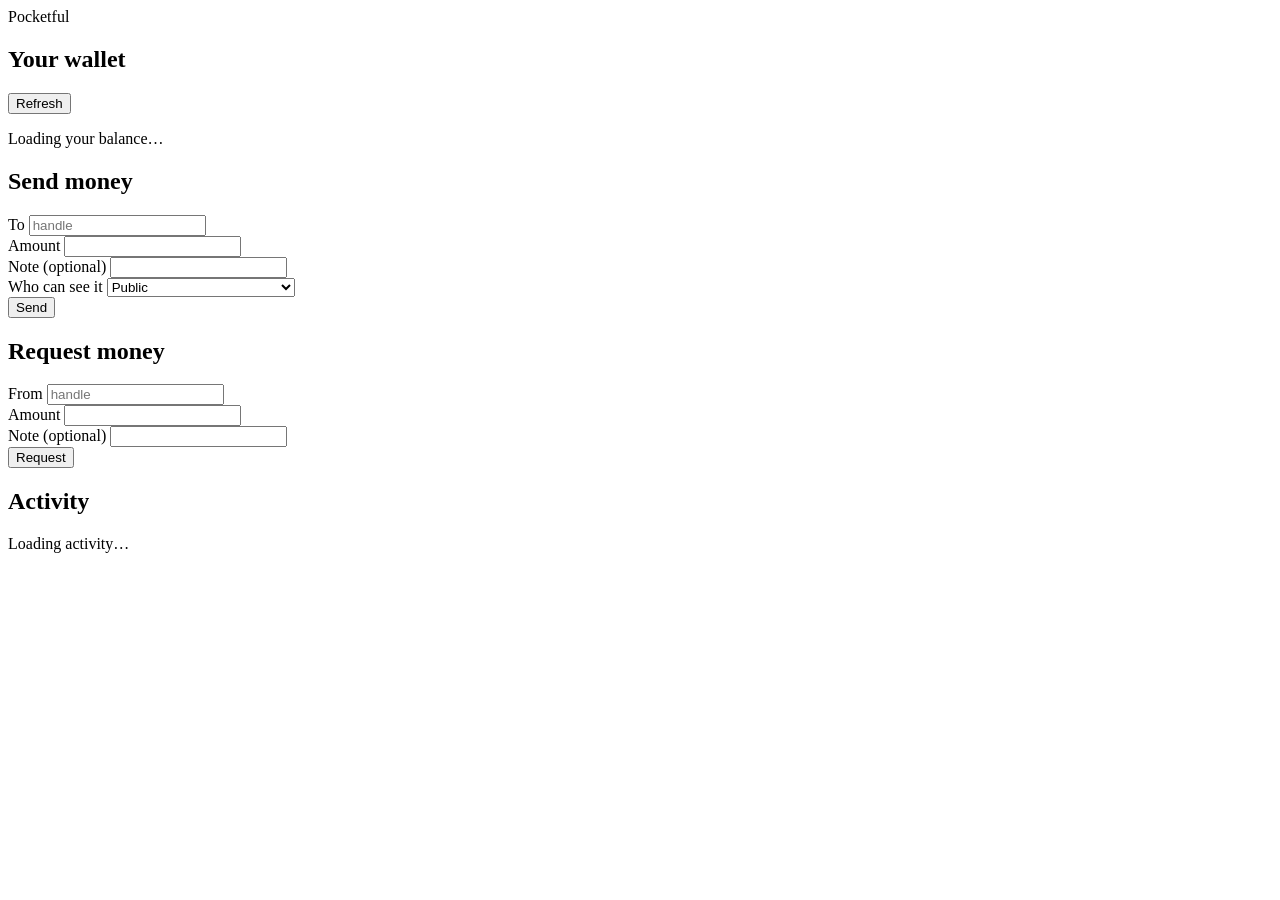
==== ui-core/index.html @ 73beaa0d "W-6: stage-2 screens (structure and behaviour), replaceable theme, dev stub with fault injection, br" ====
<!doctype html>
<html lang="en">
<head>
<meta charset="utf-8">
<meta name="viewport" content="width=device-width, initial-scale=1">
<title>Wallet · Pocketful</title>
<link rel="stylesheet" href="/ui/theme.css">
<script src="/ui/pocketful-core.js" defer></script>
<script src="/ui/app.js" defer></script>
</head>
<body data-page="index">
<header id="shell" class="topbar"><div class="shell"><span class="brand">Pocketful</span></div></header>
<main class="page">
  <section class="card wallet" aria-labelledby="wallet-title">
    <div class="card-head">
      <h1 id="wallet-title">Your wallet</h1>
      <button type="button" class="button button-quiet" data-testid="wallet-refresh">Refresh</button>
    </div>
    <div id="wallet" class="wallet-body"><p class="loading">Loading your balance…</p></div>
    <div id="refresh-status" class="messages" aria-live="polite"></div>
  </section>
  <div class="columns">
  <form class="card form" id="pay-form" novalidate>
    <h2>Send money</h2>
    <div class="field">
      <label for="pay-handle">To</label>
      <input id="pay-handle" data-testid="pay-handle" autocomplete="off" autocapitalize="none" spellcheck="false" placeholder="handle">
    </div>
    <div class="field">
      <label for="pay-amount" data-currency-label>Amount</label>
      <input id="pay-amount" data-testid="pay-amount" data-amount-input inputmode="decimal" autocomplete="off">
    </div>
    <div class="field">
      <label for="pay-note">Note <span class="optional">(optional)</span></label>
      <input id="pay-note" data-testid="pay-note" maxlength="200" autocomplete="off">
    </div>
    <div class="field">
      <label for="pay-visibility">Who can see it</label>
      <select id="pay-visibility" data-testid="pay-visibility">
        <option value="public">Public</option>
        <option value="private">Private (only the two of you)</option>
      </select>
    </div>
    <button type="submit" class="button button-primary" data-testid="pay-submit">Send</button>
    <div id="pay-messages" class="messages" aria-live="polite"></div>
  </form>
  <form class="card form" id="request-form" novalidate>
    <h2>Request money</h2>
    <div class="field">
      <label for="request-handle">From</label>
      <input id="request-handle" data-testid="request-handle" autocomplete="off" autocapitalize="none" spellcheck="false" placeholder="handle">
    </div>
    <div class="field">
      <label for="request-amount" data-currency-label>Amount</label>
      <input id="request-amount" data-testid="request-amount" data-amount-input inputmode="decimal" autocomplete="off">
    </div>
    <div class="field">
      <label for="request-note">Note <span class="optional">(optional)</span></label>
      <input id="request-note" data-testid="request-note" maxlength="200" autocomplete="off">
    </div>
    <button type="submit" class="button button-primary" data-testid="request-submit">Request</button>
    <div id="request-messages" class="messages" aria-live="polite"></div>
  </form>
  </div>
  <section class="card" aria-labelledby="activity-title">
    <h2 id="activity-title">Activity</h2>
    <div id="activity"><p class="loading">Loading activity…</p></div>
  </section>
</main>
</body>
</html>
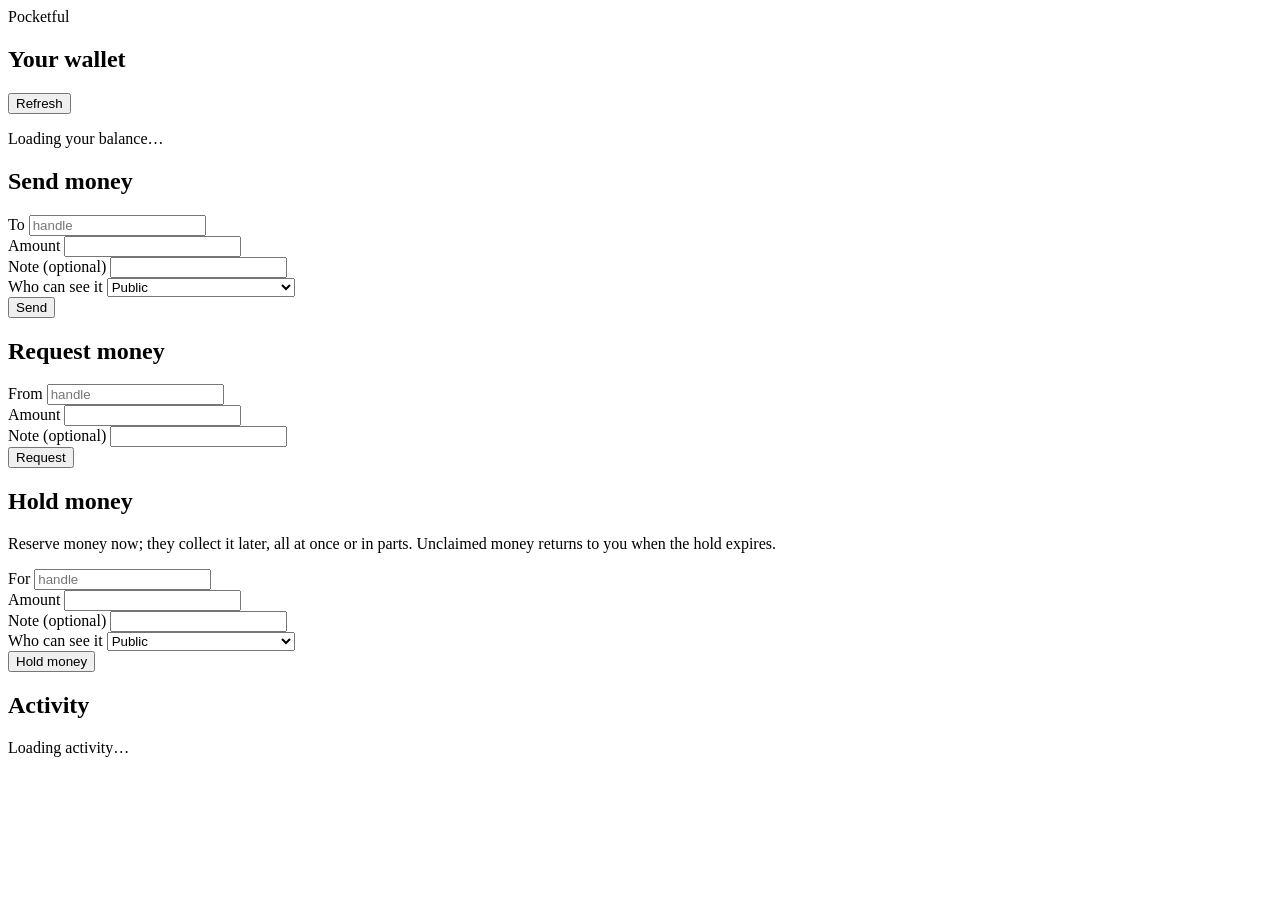
==== commit f0744866: "W-6: authorize form on / as well as /authorizations (D-11), drill checks for it Co-Authored-By: Clau" ====
--- a/ui-core/index.html
+++ b/ui-core/index.html
@@ -62,6 +62,33 @@
     <div id="request-messages" class="messages" aria-live="polite"></div>
   </form>
   </div>
+  <div class="columns">
+  <form class="card form" id="authorize-form" novalidate>
+    <h2>Hold money</h2>
+    <p class="hint">Reserve money now; they collect it later, all at once or in parts. Unclaimed money returns to you when the hold expires.</p>
+    <div class="field">
+      <label for="authorize-handle">For</label>
+      <input id="authorize-handle" data-testid="authorize-handle" autocomplete="off" autocapitalize="none" spellcheck="false" placeholder="handle">
+    </div>
+    <div class="field">
+      <label for="authorize-amount" data-currency-label>Amount</label>
+      <input id="authorize-amount" data-testid="authorize-amount" data-amount-input inputmode="decimal" autocomplete="off">
+    </div>
+    <div class="field">
+      <label for="authorize-note">Note <span class="optional">(optional)</span></label>
+      <input id="authorize-note" data-testid="authorize-note" maxlength="200" autocomplete="off">
+    </div>
+    <div class="field">
+      <label for="authorize-visibility">Who can see it</label>
+      <select id="authorize-visibility" data-testid="authorize-visibility">
+        <option value="public">Public</option>
+        <option value="private">Private (only the two of you)</option>
+      </select>
+    </div>
+    <button type="submit" class="button button-primary" data-testid="authorize-submit">Hold money</button>
+    <div id="authorize-messages" class="messages" aria-live="polite"></div>
+  </form>
+  </div>
   <section class="card" aria-labelledby="activity-title">
     <h2 id="activity-title">Activity</h2>
     <div id="activity"><p class="loading">Loading activity…</p></div>
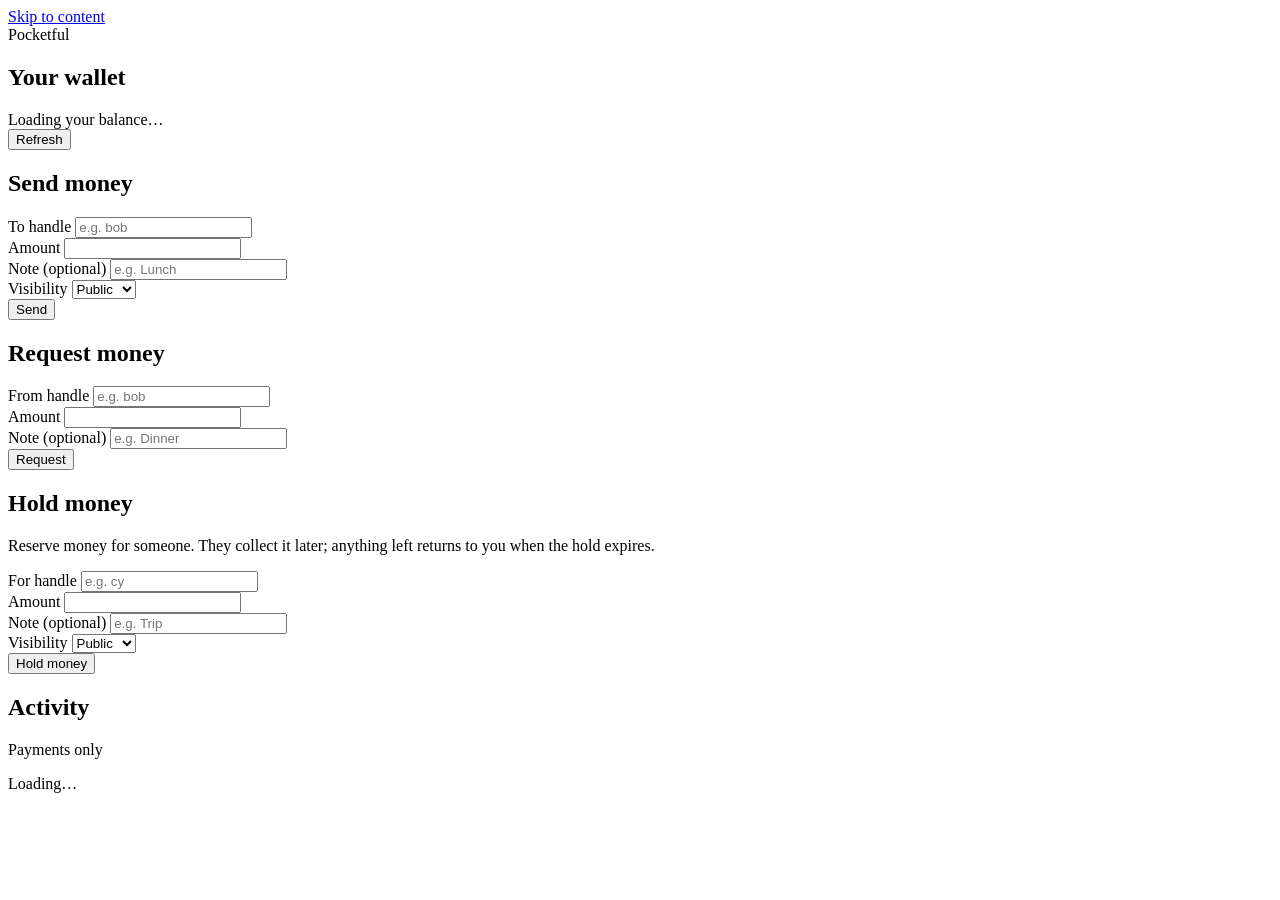
==== commit cb17fe0e: "W-7: screens built to Checker's design pick and integrated into stage-2/ui Parts 1 and 2. stage-2/ui" ====
--- a/ui-core/index.html
+++ b/ui-core/index.html
@@ -3,95 +3,92 @@
 <head>
 <meta charset="utf-8">
 <meta name="viewport" content="width=device-width, initial-scale=1">
+<meta name="theme-color" content="#136C63">
 <title>Wallet · Pocketful</title>
 <link rel="stylesheet" href="/ui/theme.css">
 <script src="/ui/pocketful-core.js" defer></script>
 <script src="/ui/app.js" defer></script>
 </head>
 <body data-page="index">
+<a class="skip" href="#main">Skip to content</a>
 <header id="shell" class="topbar"><div class="shell"><span class="brand">Pocketful</span></div></header>
-<main class="page">
-  <section class="card wallet" aria-labelledby="wallet-title">
-    <div class="card-head">
-      <h1 id="wallet-title">Your wallet</h1>
-      <button type="button" class="button button-quiet" data-testid="wallet-refresh">Refresh</button>
-    </div>
-    <div id="wallet" class="wallet-body"><p class="loading">Loading your balance…</p></div>
-    <div id="refresh-status" class="messages" aria-live="polite"></div>
+<main id="main" class="page page-index">
+  <section class="wallet-panel" aria-label="Wallet">
+    <h1 class="sr-only">Your wallet</h1><div id="wallet" class="wallet-body"><div class="wallet-loading" role="status"><span class="sr-only">Loading your balance…</span><span class="sk-bar sk-bar-wide" aria-hidden="true"></span><span class="sk-bar" aria-hidden="true"></span></div></div>
+    <button type="button" class="button button-refresh" data-testid="wallet-refresh">Refresh</button>
+    <div id="refresh-status" class="refresh-status" aria-live="polite"></div>
   </section>
-  <div class="columns">
+  <div class="money-forms">
   <form class="card form" id="pay-form" novalidate>
     <h2>Send money</h2>
     <div class="field">
-      <label for="pay-handle">To</label>
-      <input id="pay-handle" data-testid="pay-handle" autocomplete="off" autocapitalize="none" spellcheck="false" placeholder="handle">
+      <label for="pay-handle">To handle</label>
+      <input id="pay-handle" data-testid="pay-handle" autocomplete="off" autocapitalize="none" spellcheck="false" placeholder="e.g. bob">
     </div>
     <div class="field">
-      <label for="pay-amount" data-currency-label>Amount</label>
+      <label for="pay-amount" data-currency-label="Amount">Amount</label>
       <input id="pay-amount" data-testid="pay-amount" data-amount-input inputmode="decimal" autocomplete="off">
     </div>
     <div class="field">
       <label for="pay-note">Note <span class="optional">(optional)</span></label>
-      <input id="pay-note" data-testid="pay-note" maxlength="200" autocomplete="off">
+      <input id="pay-note" data-testid="pay-note" maxlength="200" autocomplete="off" placeholder="e.g. Lunch">
     </div>
     <div class="field">
-      <label for="pay-visibility">Who can see it</label>
+      <label for="pay-visibility">Visibility</label>
       <select id="pay-visibility" data-testid="pay-visibility">
         <option value="public">Public</option>
-        <option value="private">Private (only the two of you)</option>
+        <option value="private">Private</option>
       </select>
     </div>
-    <button type="submit" class="button button-primary" data-testid="pay-submit">Send</button>
+    <button type="submit" class="button button-primary button-block" data-testid="pay-submit">Send</button>
     <div id="pay-messages" class="messages" aria-live="polite"></div>
   </form>
   <form class="card form" id="request-form" novalidate>
     <h2>Request money</h2>
     <div class="field">
-      <label for="request-handle">From</label>
-      <input id="request-handle" data-testid="request-handle" autocomplete="off" autocapitalize="none" spellcheck="false" placeholder="handle">
+      <label for="request-handle">From handle</label>
+      <input id="request-handle" data-testid="request-handle" autocomplete="off" autocapitalize="none" spellcheck="false" placeholder="e.g. bob">
     </div>
     <div class="field">
-      <label for="request-amount" data-currency-label>Amount</label>
+      <label for="request-amount" data-currency-label="Amount">Amount</label>
       <input id="request-amount" data-testid="request-amount" data-amount-input inputmode="decimal" autocomplete="off">
     </div>
     <div class="field">
       <label for="request-note">Note <span class="optional">(optional)</span></label>
-      <input id="request-note" data-testid="request-note" maxlength="200" autocomplete="off">
+      <input id="request-note" data-testid="request-note" maxlength="200" autocomplete="off" placeholder="e.g. Dinner">
     </div>
-    <button type="submit" class="button button-primary" data-testid="request-submit">Request</button>
+    <button type="submit" class="button button-primary button-block" data-testid="request-submit">Request</button>
     <div id="request-messages" class="messages" aria-live="polite"></div>
   </form>
-  </div>
-  <div class="columns">
   <form class="card form" id="authorize-form" novalidate>
     <h2>Hold money</h2>
-    <p class="hint">Reserve money now; they collect it later, all at once or in parts. Unclaimed money returns to you when the hold expires.</p>
+    <p class="form-hint">Reserve money for someone. They collect it later; anything left returns to you when the hold expires.</p>
     <div class="field">
-      <label for="authorize-handle">For</label>
-      <input id="authorize-handle" data-testid="authorize-handle" autocomplete="off" autocapitalize="none" spellcheck="false" placeholder="handle">
+      <label for="authorize-handle">For handle</label>
+      <input id="authorize-handle" data-testid="authorize-handle" autocomplete="off" autocapitalize="none" spellcheck="false" placeholder="e.g. cy">
     </div>
     <div class="field">
-      <label for="authorize-amount" data-currency-label>Amount</label>
+      <label for="authorize-amount" data-currency-label="Amount">Amount</label>
       <input id="authorize-amount" data-testid="authorize-amount" data-amount-input inputmode="decimal" autocomplete="off">
     </div>
     <div class="field">
       <label for="authorize-note">Note <span class="optional">(optional)</span></label>
-      <input id="authorize-note" data-testid="authorize-note" maxlength="200" autocomplete="off">
+      <input id="authorize-note" data-testid="authorize-note" maxlength="200" autocomplete="off" placeholder="e.g. Trip">
     </div>
     <div class="field">
-      <label for="authorize-visibility">Who can see it</label>
+      <label for="authorize-visibility">Visibility</label>
       <select id="authorize-visibility" data-testid="authorize-visibility">
         <option value="public">Public</option>
-        <option value="private">Private (only the two of you)</option>
+        <option value="private">Private</option>
       </select>
     </div>
-    <button type="submit" class="button button-primary" data-testid="authorize-submit">Hold money</button>
+    <button type="submit" class="button button-primary button-block" data-testid="authorize-submit">Hold money</button>
     <div id="authorize-messages" class="messages" aria-live="polite"></div>
   </form>
   </div>
-  <section class="card" aria-labelledby="activity-title">
-    <h2 id="activity-title">Activity</h2>
-    <div id="activity"><p class="loading">Loading activity…</p></div>
+  <section class="card activity" aria-labelledby="activity-title">
+    <div class="card-head"><h2 id="activity-title">Activity</h2><p class="card-sub">Payments only</p></div>
+    <div id="activity"><div class="skeleton" role="status"><span class="sr-only">Loading…</span><div class="skeleton-row" aria-hidden="true"><span class="sk-dot"></span><span class="sk-lines"><span></span><span></span></span></div><div class="skeleton-row" aria-hidden="true"><span class="sk-dot"></span><span class="sk-lines"><span></span><span></span></span></div><div class="skeleton-row" aria-hidden="true"><span class="sk-dot"></span><span class="sk-lines"><span></span><span></span></span></div></div></div>
   </section>
 </main>
 </body>
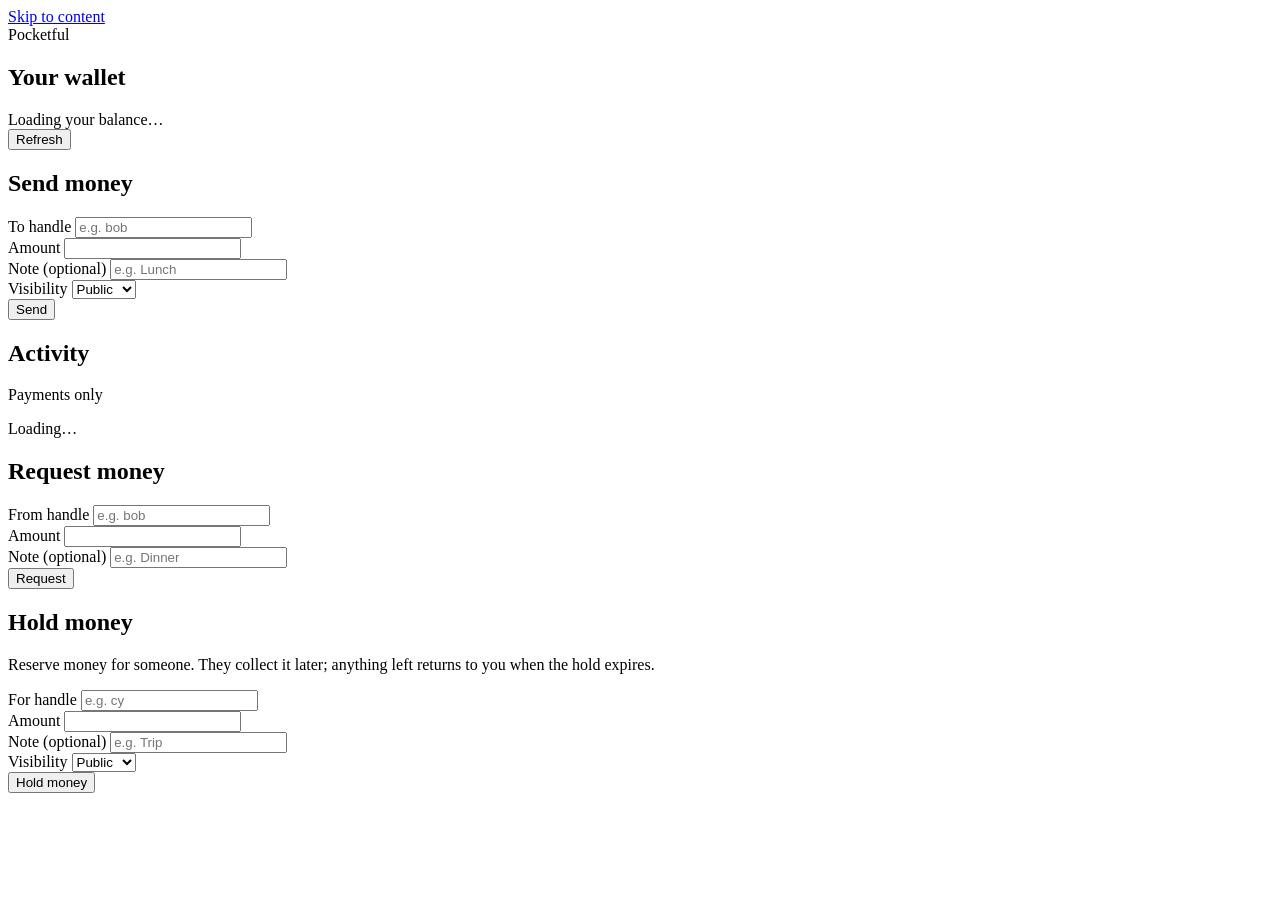
==== commit f220845c: "W-7: interface polish I-1..I-4 and PF-A6 (44 px controls) I-1: the activity Private marker is a lock" ====
--- a/ui-core/index.html
+++ b/ui-core/index.html
@@ -18,8 +18,7 @@
     <button type="button" class="button button-refresh" data-testid="wallet-refresh">Refresh</button>
     <div id="refresh-status" class="refresh-status" aria-live="polite"></div>
   </section>
-  <div class="money-forms">
-  <form class="card form" id="pay-form" novalidate>
+  <form class="card form pay-form" id="pay-form" novalidate>
     <h2>Send money</h2>
     <div class="field">
       <label for="pay-handle">To handle</label>
@@ -43,7 +42,11 @@
     <button type="submit" class="button button-primary button-block" data-testid="pay-submit">Send</button>
     <div id="pay-messages" class="messages" aria-live="polite"></div>
   </form>
-  <form class="card form" id="request-form" novalidate>
+  <section class="card activity" aria-labelledby="activity-title">
+    <div class="card-head"><h2 id="activity-title">Activity</h2><p class="card-sub">Payments only</p></div>
+    <div id="activity"><div class="skeleton" role="status"><span class="sr-only">Loading…</span><div class="skeleton-row" aria-hidden="true"><span class="sk-dot"></span><span class="sk-lines"><span></span><span></span></span></div><div class="skeleton-row" aria-hidden="true"><span class="sk-dot"></span><span class="sk-lines"><span></span><span></span></span></div><div class="skeleton-row" aria-hidden="true"><span class="sk-dot"></span><span class="sk-lines"><span></span><span></span></span></div></div></div>
+  </section>
+  <form class="card form request-form" id="request-form" novalidate>
     <h2>Request money</h2>
     <div class="field">
       <label for="request-handle">From handle</label>
@@ -60,7 +63,7 @@
     <button type="submit" class="button button-primary button-block" data-testid="request-submit">Request</button>
     <div id="request-messages" class="messages" aria-live="polite"></div>
   </form>
-  <form class="card form" id="authorize-form" novalidate>
+  <form class="card form hold-form" id="authorize-form" novalidate>
     <h2>Hold money</h2>
     <p class="form-hint">Reserve money for someone. They collect it later; anything left returns to you when the hold expires.</p>
     <div class="field">
@@ -85,11 +88,6 @@
     <button type="submit" class="button button-primary button-block" data-testid="authorize-submit">Hold money</button>
     <div id="authorize-messages" class="messages" aria-live="polite"></div>
   </form>
-  </div>
-  <section class="card activity" aria-labelledby="activity-title">
-    <div class="card-head"><h2 id="activity-title">Activity</h2><p class="card-sub">Payments only</p></div>
-    <div id="activity"><div class="skeleton" role="status"><span class="sr-only">Loading…</span><div class="skeleton-row" aria-hidden="true"><span class="sk-dot"></span><span class="sk-lines"><span></span><span></span></span></div><div class="skeleton-row" aria-hidden="true"><span class="sk-dot"></span><span class="sk-lines"><span></span><span></span></span></div><div class="skeleton-row" aria-hidden="true"><span class="sk-dot"></span><span class="sk-lines"><span></span><span></span></span></div></div></div>
-  </section>
 </main>
 </body>
 </html>
